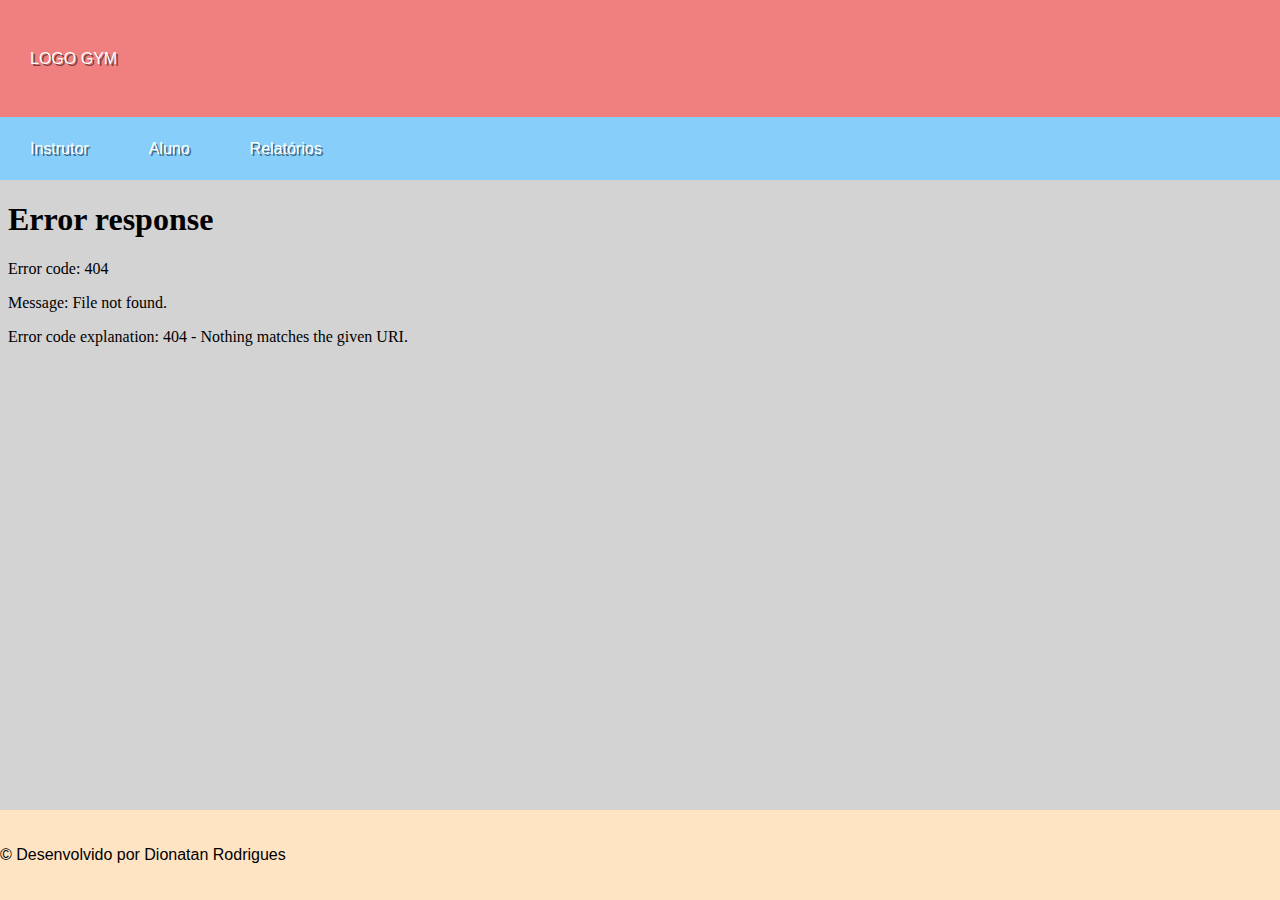
==== trab-01/index.html @ a82a1360 "front end iniciado" ====
<!DOCTYPE html>
<html lang="pt-br">
<head>
    <meta charset="UTF-8">
    <meta http-equiv="X-UA-Compatible" content="IE=edge">
    <meta name="viewport" content="width=device-width, initial-scale=1.0">
    <title>Academia</title>
    <link rel="stylesheet" href="css/style.css">
</head>
<body>
    <header>
        <div id="logo"> 
            <a href="pages/home.html" target="centro">LOGO GYM</a>
        </div>
        <nav>
            <a href="pages/instrutor.html" target="centro">Instrutor</a>
            <a href="pages/aluno.html" target="centro">Aluno</a>
            <a href="pages/relatorio.html" target="centro">Relatórios</a>
        </nav>
    </header>
    <main>
        <iframe src="home.html" name="centro" frameborder="0"></iframe>
    </main>
    <footer>
        <p> &copy Desenvolvido por Dionatan Rodrigues</p>
    </footer>
</body>
</html>
---- trab-01/css/style.css ----
@charset "UTF-8";
/*FONTE E CORES A DECIDIR       */

/*INICIALIZAÇÃO DO CSS GERAL    */
*{
    box-sizing: border-box;
    margin: 0;
    padding: 0;
}
html,body{
    min-height: 100vh;
    font-family: sans-serif;
    font-weight: normal;
}
/*HEADER CSS                   */
header{
    height: 20vh;
    width: 100vw;
    display: flex;
    flex-direction: column;
    justify-content: space-between;
    background-color: lightcoral;
    color: white;
}
#logo{
    width: 100vw;
    height: 13vh;
    display: flex;
    justify-content: flex-start;
    align-items: center;
}
nav{
    width: 100vw;
    height: 7vh;
    background-color: lightskyblue;
    display: flex;
    justify-content: flex-start;
    align-items: center;
}
a{
    text-decoration: none;
    padding: 10px 30px;
    color: white;
    text-shadow: 2px 2px 0.5px rgba(0, 0, 0, 0.514);
}
header > nav > a:hover{
    text-shadow: 2px 2px 0.5px rgba(0, 0, 0, 0.863);
    background-color: aquamarine;
    border-radius: 10px;
}
main{
    height: 70vh;
    width: 100vw;
    background-color: lightgrey;
    display: flex;
}
main > iframe {
    width: 100vw;

}
footer{
    width: 100vw;
    height: 10vh;
    display: flex;
    justify-content: flex-start;
    align-items: center;
    background-color: bisque;
}
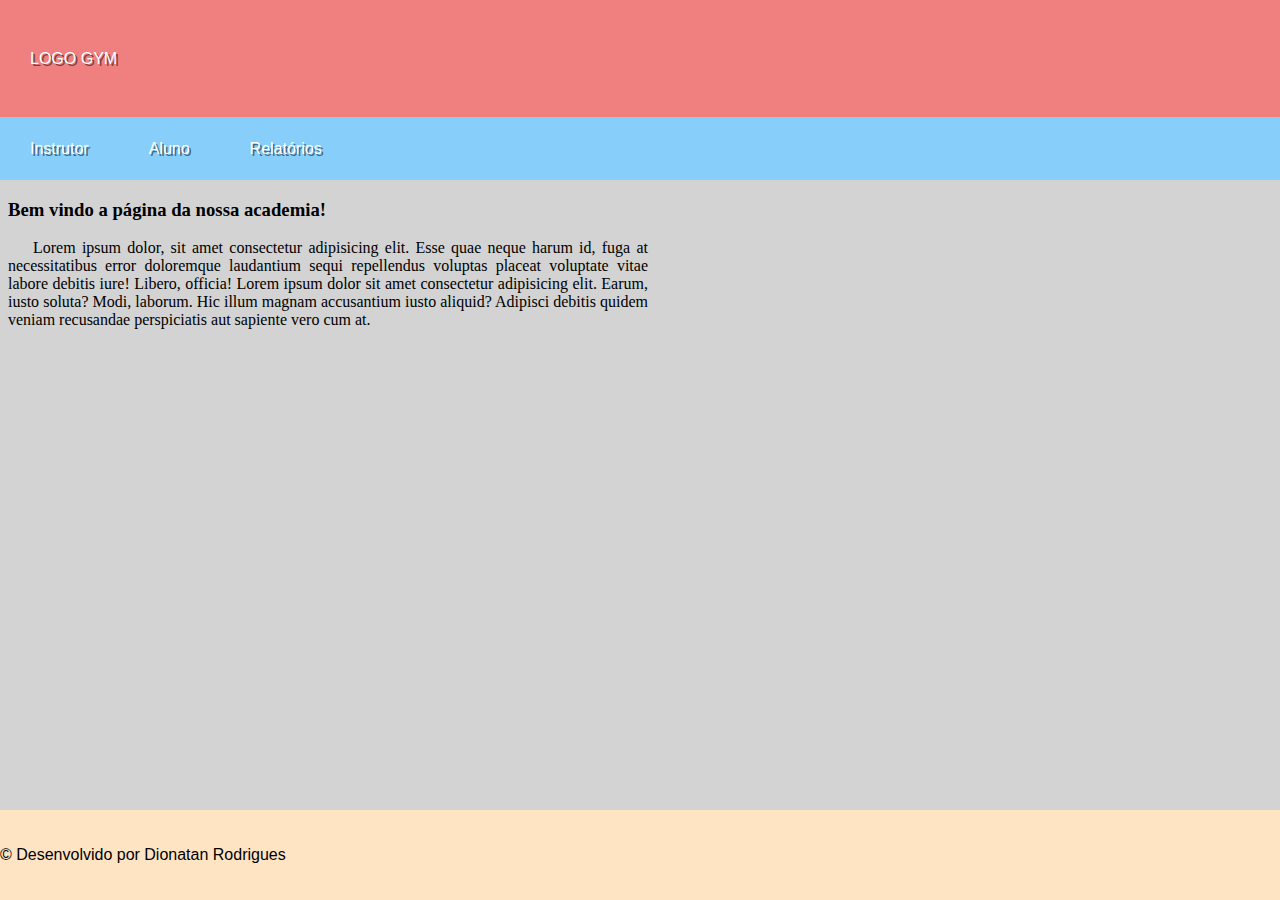
==== commit c9d451a5: "jdbc" ====
--- a/trab-01/index.html
+++ b/trab-01/index.html
@@ -19,7 +19,7 @@
         </nav>
     </header>
     <main>
-        <iframe src="home.html" name="centro" frameborder="0"></iframe>
+        <iframe src="pages/home.html" name="centro" frameborder="0"></iframe>
     </main>
     <footer>
         <p> &copy Desenvolvido por Dionatan Rodrigues</p>
